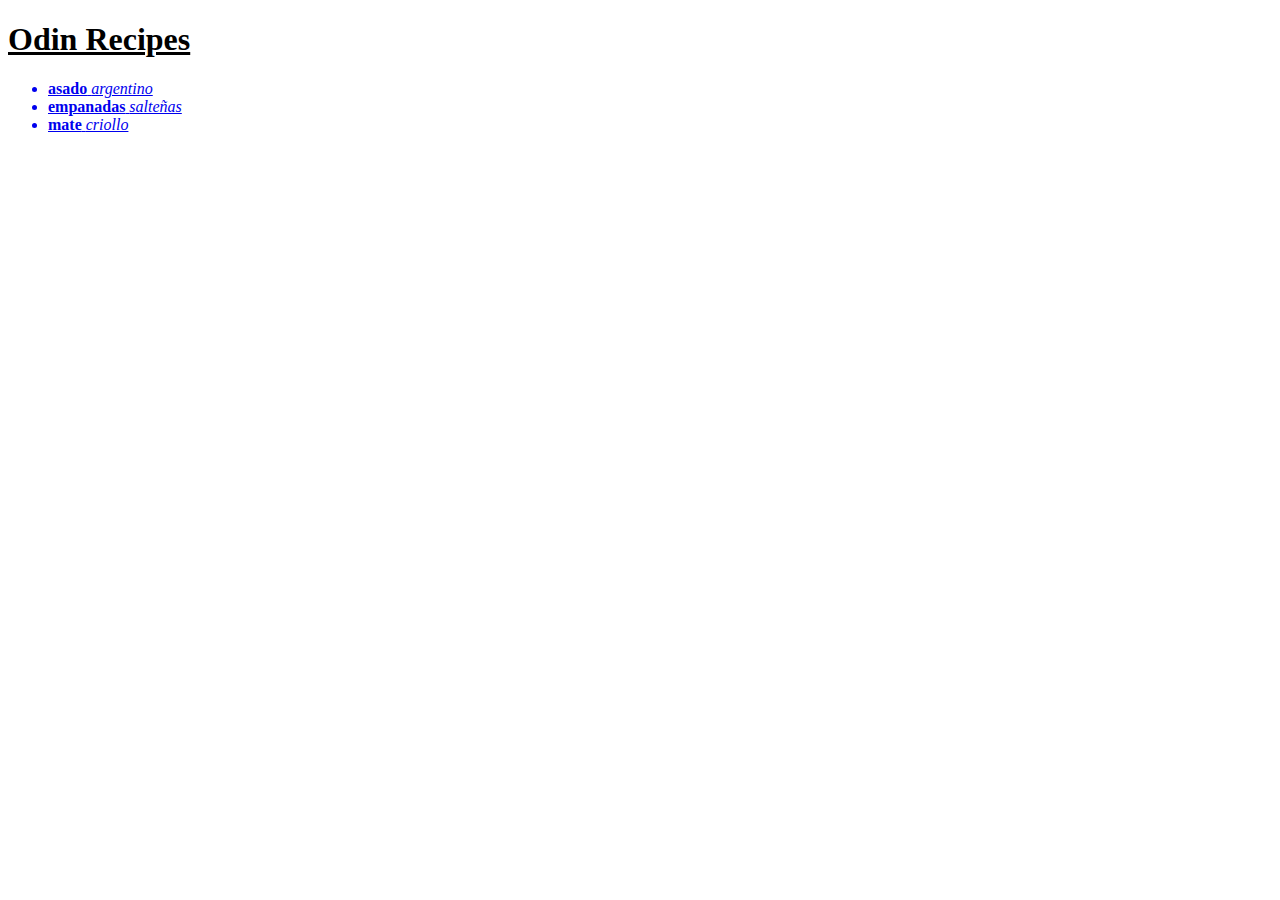
==== index.html @ 5302c909 "index.html file has been updated and three new recipes have been added" ====
<!DOCTYPE html>
<html lang="en">
<head>
    <meta charset="UTF-8">
    <meta http-equiv="X-UA-Compatible" content="IE=edge">
    <meta name="viewport" content="width=device-width, initial-scale=1.0">
    <title>Odin Recipes</title>
</head>
<body>
   <u><h1>Odin Recipes</h1></u>
    <ul>
        <a href="./recipes/asado.html"><li><strong>asado</strong> <em>argentino</em></li></a>
        <a href="./recipes/empanadas.html"><li><strong>empanadas</strong> <em>salteñas</em></li></a>
        <a href="./recipes/mate.html"><li><strong>mate</strong> <em>criollo</em></li></a>
    </ul>
</body>
</html>
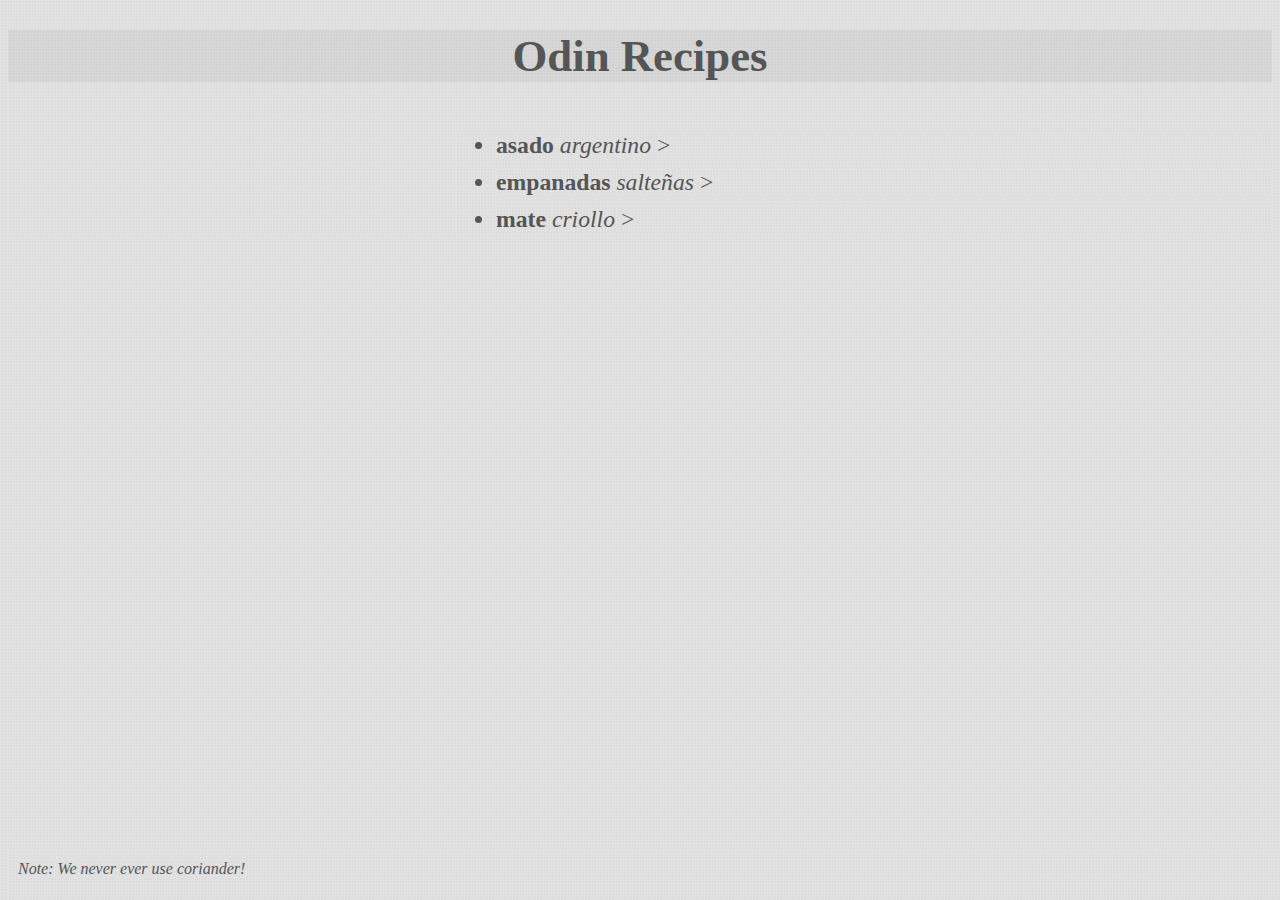
==== commit 72fc4c35: "style has been added" ====
--- a/index.html
+++ b/index.html
@@ -1,17 +1,20 @@
 <!DOCTYPE html>
 <html lang="en">
 <head>
+    <link rel="stylesheet" href="/style/style.css">
+    <link rel="icon" href="images/icon.png">
     <meta charset="UTF-8">
     <meta http-equiv="X-UA-Compatible" content="IE=edge">
     <meta name="viewport" content="width=device-width, initial-scale=1.0">
     <title>Odin Recipes</title>
 </head>
 <body>
-   <u><h1>Odin Recipes</h1></u>
+   <h1>Odin Recipes</h1>
     <ul>
-        <a href="./recipes/asado.html"><li><strong>asado</strong> <em>argentino</em></li></a>
-        <a href="./recipes/empanadas.html"><li><strong>empanadas</strong> <em>salteñas</em></li></a>
-        <a href="./recipes/mate.html"><li><strong>mate</strong> <em>criollo</em></li></a>
+        <a href="./recipes/asado.html"><li><strong>asado</strong> <em>argentino</em> ></li></a>
+        <a href="./recipes/empanadas.html"><li><strong>empanadas</strong> <em>salteñas</em> ></li></a>
+        <a href="./recipes/mate.html"><li><strong>mate</strong> <em>criollo</em> ></li></a>
     </ul>
+    <footer class="note"><em>Note: We never ever use coriander!</em></footer>
 </body>
 </html>--- a/style/style.css
+++ b/style/style.css
@@ -0,0 +1,44 @@
+*{
+background-image: url(../images/empanadas.png);
+background-repeat: repeat;
+background-size: 1.5px 1.5px;
+background-color: rgb(232, 232, 232);
+text-decoration: none;
+color: #555555;
+}
+h1{
+    font-size: 3.5vw;
+    background-color:  #d8d8d8;
+    text-align: center;
+}
+h2{ 
+    font-size: 2.5vw;
+    margin: 5vw;
+}
+p{
+    font-size: 2vw;
+    margin-left: 1.5vw;
+}
+ul{
+    margin-top: 50px;
+    margin-bottom: 50px;
+    margin-left: 35vw;
+}
+ol{
+    margin-top: 50px;
+    margin-bottom: 50px;
+}
+li{
+    font-size: 1.85vw;
+    margin-top: 10px;
+}
+img {
+    margin-left: 32vw;
+}
+.note{
+    position: fixed;
+    padding: 10px 10px 0px 10px;
+    bottom: 0;
+    width: 100%;
+    height: 40px;
+}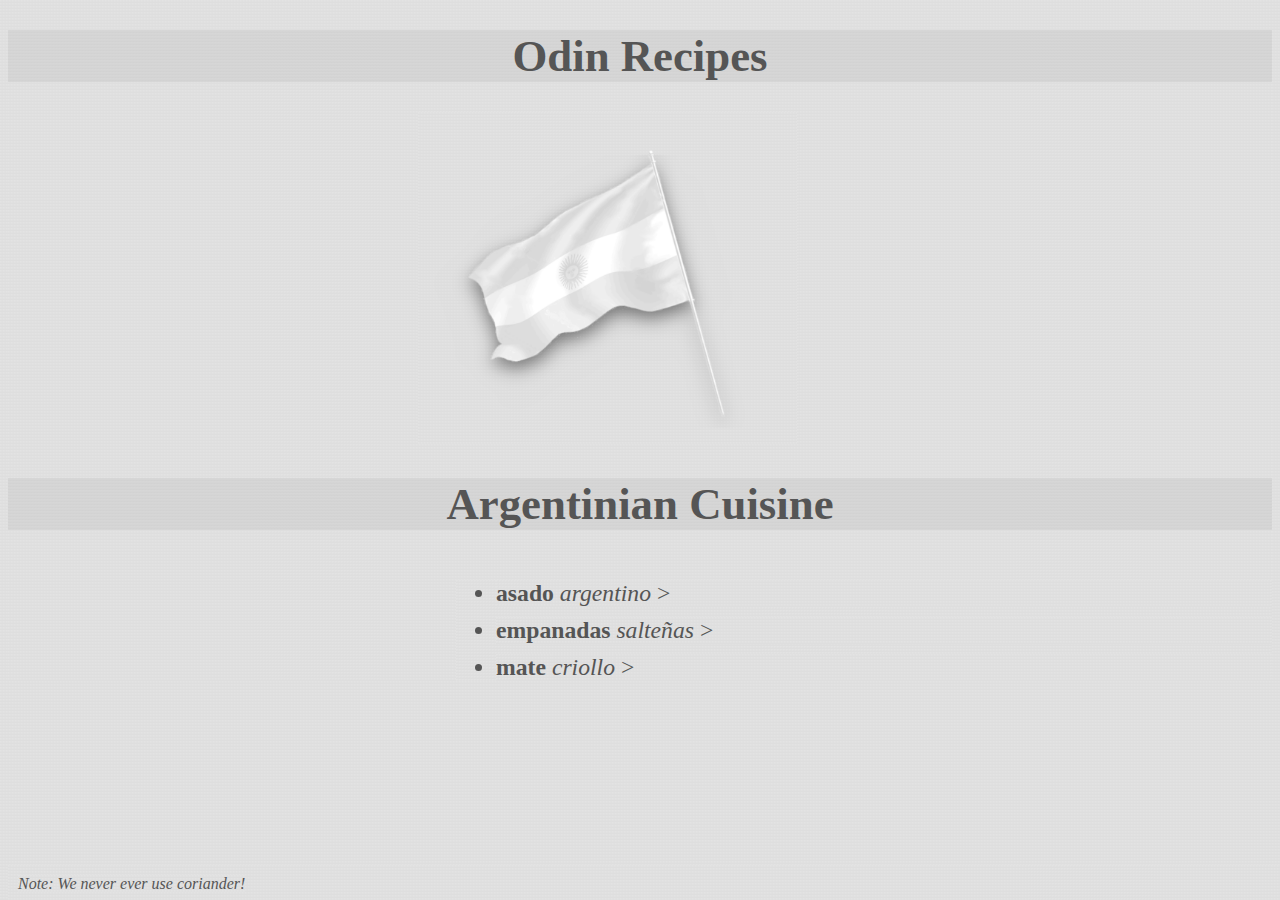
==== commit 3a208a07: "last update" ====
--- a/index.html
+++ b/index.html
@@ -10,6 +10,8 @@
 </head>
 <body>
    <h1>Odin Recipes</h1>
+   <img src="images/flag.png" alt="flag.png" />
+   <h1>Argentinian Cuisine</h1>
     <ul>
         <a href="./recipes/asado.html"><li><strong>asado</strong> <em>argentino</em> ></li></a>
         <a href="./recipes/empanadas.html"><li><strong>empanadas</strong> <em>salteñas</em> ></li></a>
--- a/style/style.css
+++ b/style/style.css
@@ -17,7 +17,7 @@
 }
 p{
     font-size: 2vw;
-    margin-left: 1.5vw;
+    text-align: center;
 }
 ul{
     margin-top: 50px;
@@ -34,11 +34,13 @@
 }
 img {
     margin-left: 32vw;
+    width:30%;
+    height:30%;
 }
 .note{
     position: fixed;
     padding: 10px 10px 0px 10px;
     bottom: 0;
     width: 100%;
-    height: 40px;
+    height: 25px;
 }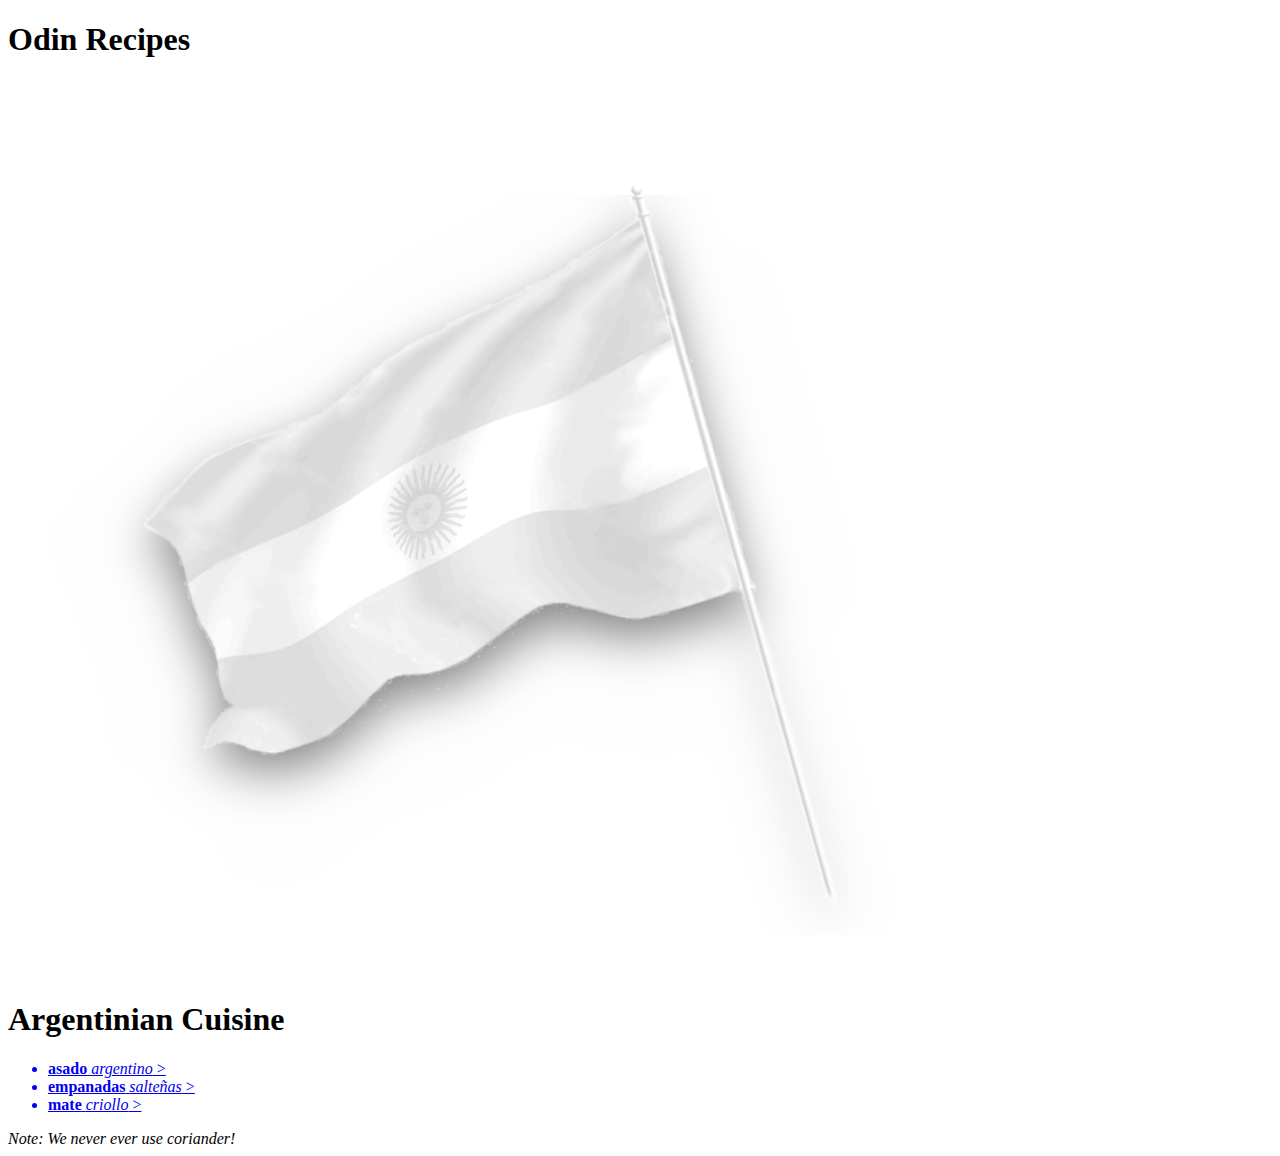
==== commit 0539e4ac: "style has been fixed" ====
--- a/index.html
+++ b/index.html
@@ -1,7 +1,7 @@
 <!DOCTYPE html>
 <html lang="en">
 <head>
-    <link rel="stylesheet" href="/style/style.css">
+    <link rel="stylesheet" href="https://github.com/jkmazzetti/odin-recipes/blob/main/style/style.css">
     <link rel="icon" href="images/icon.png">
     <meta charset="UTF-8">
     <meta http-equiv="X-UA-Compatible" content="IE=edge">
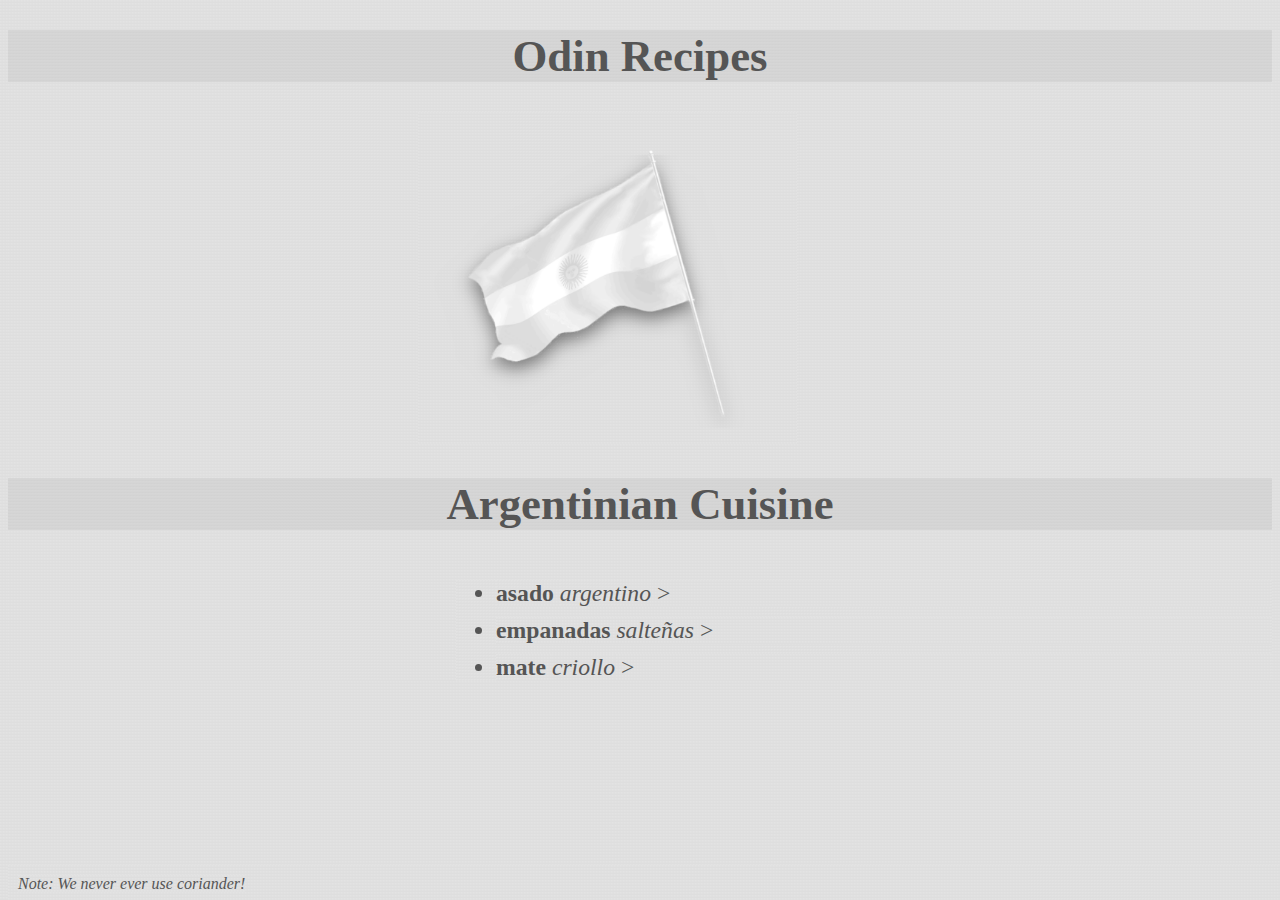
==== commit 376bcff2: "style has been fixed" ====
--- a/index.html
+++ b/index.html
@@ -1,7 +1,7 @@
 <!DOCTYPE html>
 <html lang="en">
 <head>
-    <link rel="stylesheet" href="https://github.com/jkmazzetti/odin-recipes/blob/main/style/style.css">
+    <link rel="stylesheet" href="style/style.css">
     <link rel="icon" href="images/icon.png">
     <meta charset="UTF-8">
     <meta http-equiv="X-UA-Compatible" content="IE=edge">
--- a/style/style.css
+++ b/style/style.css
@@ -0,0 +1,46 @@
+*{
+background-image: url(../images/empanadas.png);
+background-repeat: repeat;
+background-size: 1.5px 1.5px;
+background-color: rgb(232, 232, 232);
+text-decoration: none;
+color: #555555;
+}
+h1{
+    font-size: 3.5vw;
+    background-color:  #d8d8d8;
+    text-align: center;
+}
+h2{ 
+    font-size: 2.5vw;
+    margin: 5vw;
+}
+p{
+    font-size: 2vw;
+    text-align: center;
+}
+ul{
+    margin-top: 50px;
+    margin-bottom: 50px;
+    margin-left: 35vw;
+}
+ol{
+    margin-top: 50px;
+    margin-bottom: 50px;
+}
+li{
+    font-size: 1.85vw;
+    margin-top: 10px;
+}
+img {
+    margin-left: 32vw;
+    width:30%;
+    height:30%;
+}
+.note{
+    position: fixed;
+    padding: 10px 10px 0px 10px;
+    bottom: 0;
+    width: 100%;
+    height: 25px;
+}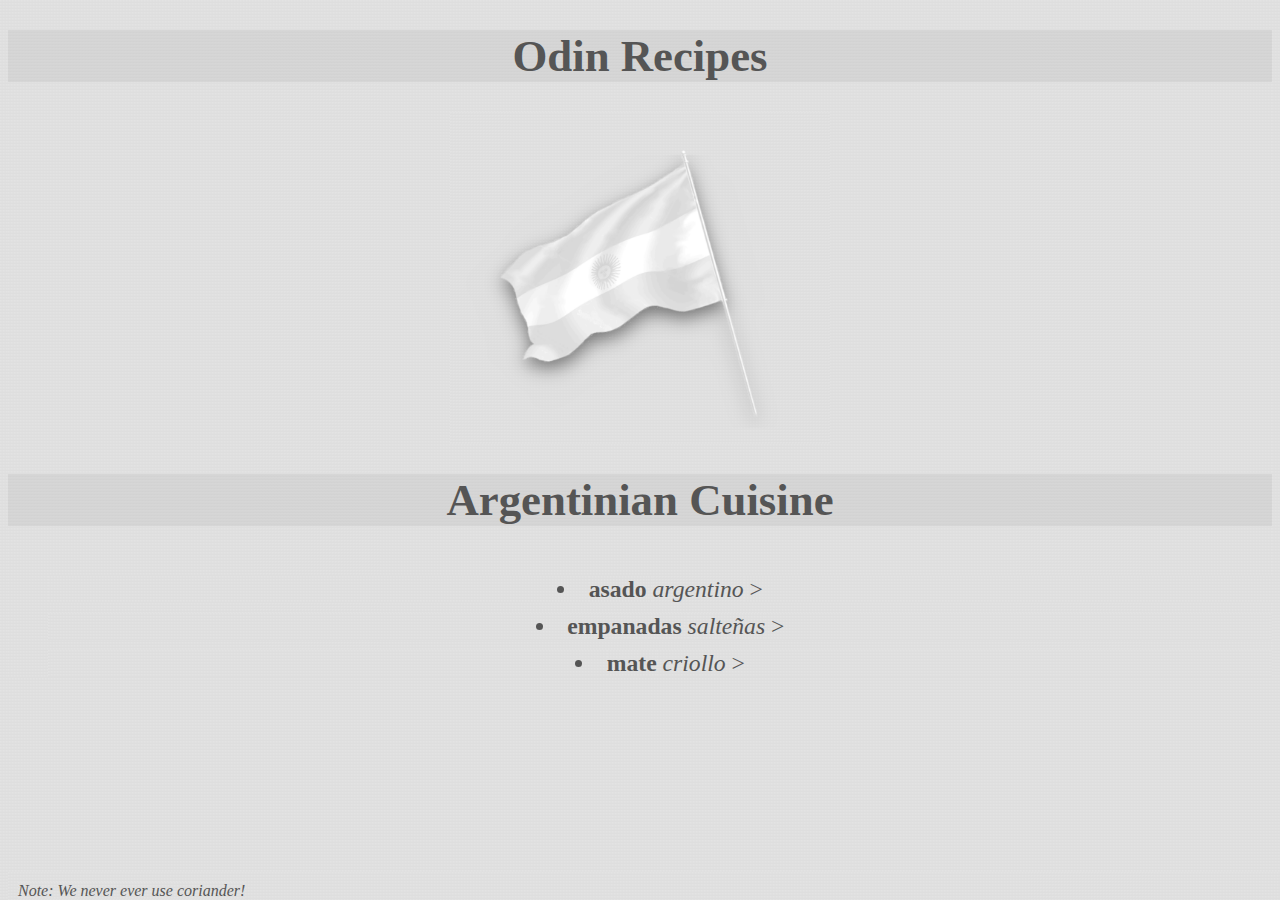
==== commit bcb23f4b: "Font and image sizes have been fixed" ====
--- a/index.html
+++ b/index.html
@@ -12,7 +12,7 @@
    <h1>Odin Recipes</h1>
    <img src="images/flag.png" alt="flag.png" />
    <h1>Argentinian Cuisine</h1>
-    <ul>
+    <ul class="center">
         <a href="./recipes/asado.html"><li><strong>asado</strong> <em>argentino</em> ></li></a>
         <a href="./recipes/empanadas.html"><li><strong>empanadas</strong> <em>salteñas</em> ></li></a>
         <a href="./recipes/mate.html"><li><strong>mate</strong> <em>criollo</em> ></li></a>
--- a/style/style.css
+++ b/style/style.css
@@ -7,40 +7,45 @@
 color: #555555;
 }
 h1{
-    font-size: 3.5vw;
+    font-size: max(32px,3.5vw);
     background-color:  #d8d8d8;
     text-align: center;
 }
 h2{ 
-    font-size: 2.5vw;
+    font-size: max(20px, 2.5vw);
     margin: 5vw;
 }
 p{
-    font-size: 2vw;
+    font-size: max(20px,2vw);
     text-align: center;
 }
 ul{
     margin-top: 50px;
     margin-bottom: 50px;
-    margin-left: 35vw;
 }
 ol{
     margin-top: 50px;
     margin-bottom: 50px;
 }
 li{
-    font-size: 1.85vw;
+    font-size: max(20px, 1.85vw);
+    margin-left:auto;
+    margin-right:auto;
     margin-top: 10px;
 }
 img {
-    margin-left: 32vw;
-    width:30%;
-    height:30%;
+    display: block;
+    margin-left:auto;
+    margin-right:auto;
+    width:max(250px,30%);
 }
 .note{
     position: fixed;
     padding: 10px 10px 0px 10px;
     bottom: 0;
     width: 100%;
-    height: 25px;
+}
+.center{
+    list-style-position: inside;
+    text-align: center;
 }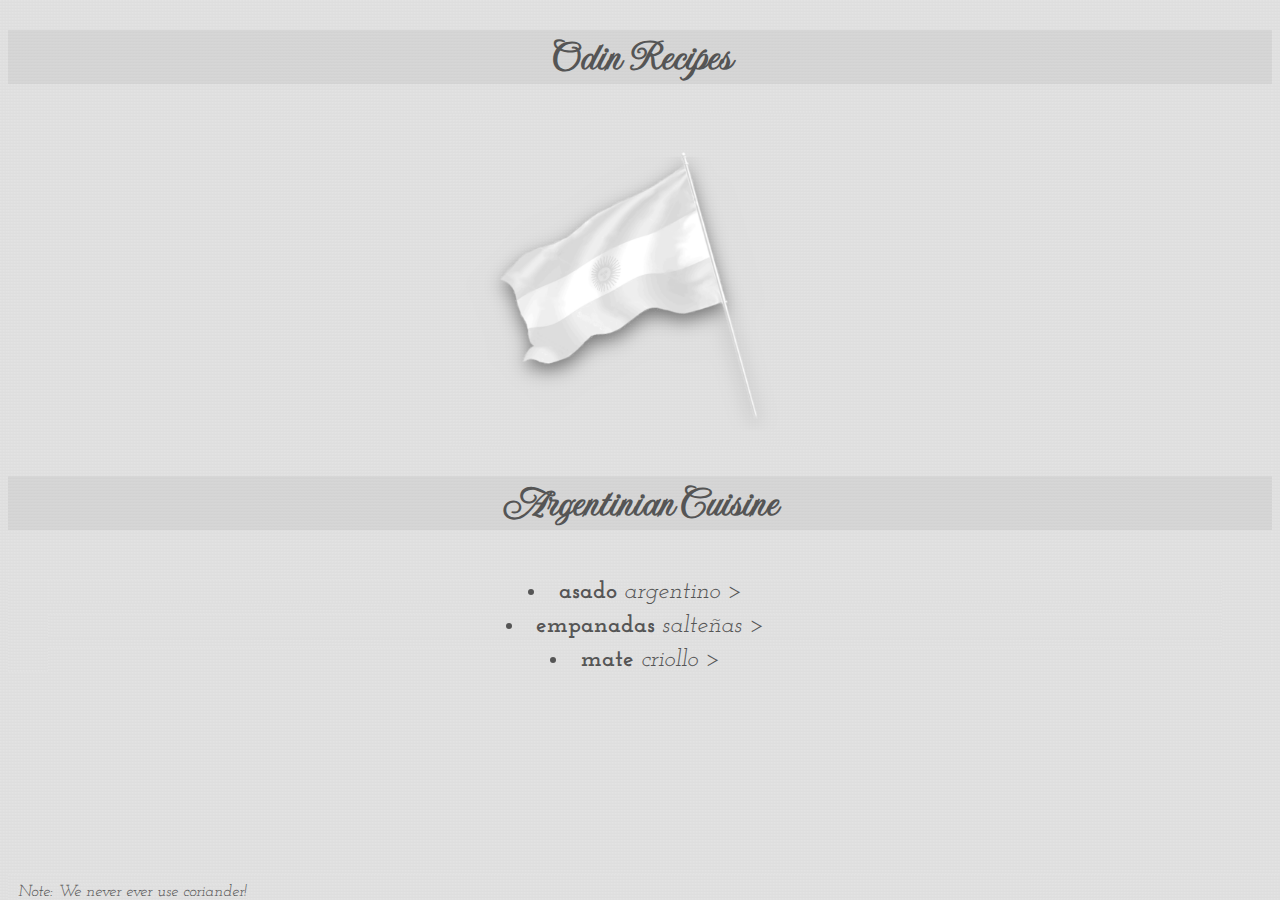
==== commit ed4b7216: "fonts have been added" ====
--- a/index.html
+++ b/index.html
@@ -1,6 +1,7 @@
 <!DOCTYPE html>
 <html lang="en">
 <head>
+    <link href="https://fonts.googleapis.com/css2?family=Imperial+Script&family=Josefin+Slab:wght@500&display=swap" rel="stylesheet">
     <link rel="stylesheet" href="style/style.css">
     <link rel="icon" href="images/icon.png">
     <meta charset="UTF-8">
--- a/style/style.css
+++ b/style/style.css
@@ -7,15 +7,18 @@
 color: #555555;
 }
 h1{
+    font-family: 'Imperial Script', cursive;
     font-size: max(32px,3.5vw);
     background-color:  #d8d8d8;
     text-align: center;
 }
 h2{ 
+    font-family: 'Josefin Slab', serif;
     font-size: max(20px, 2.5vw);
     margin: 5vw;
 }
 p{
+    font-family: 'Josefin Slab', serif;
     font-size: max(20px,2vw);
     text-align: center;
 }
@@ -24,6 +27,7 @@
     margin-bottom: 50px;
 }
 ol{
+    font-family: 'Josefin Slab', serif;
     margin-top: 50px;
     margin-bottom: 50px;
 }
@@ -40,12 +44,16 @@
     width:max(250px,30%);
 }
 .note{
+    font-family: 'Josefin Slab', serif;
     position: fixed;
     padding: 10px 10px 0px 10px;
     bottom: 0;
     width: 100%;
 }
 .center{
+    font-family: 'Josefin Slab', serif;
     list-style-position: inside;
     text-align: center;
-}+    margin-right: 50px;
+}
+    